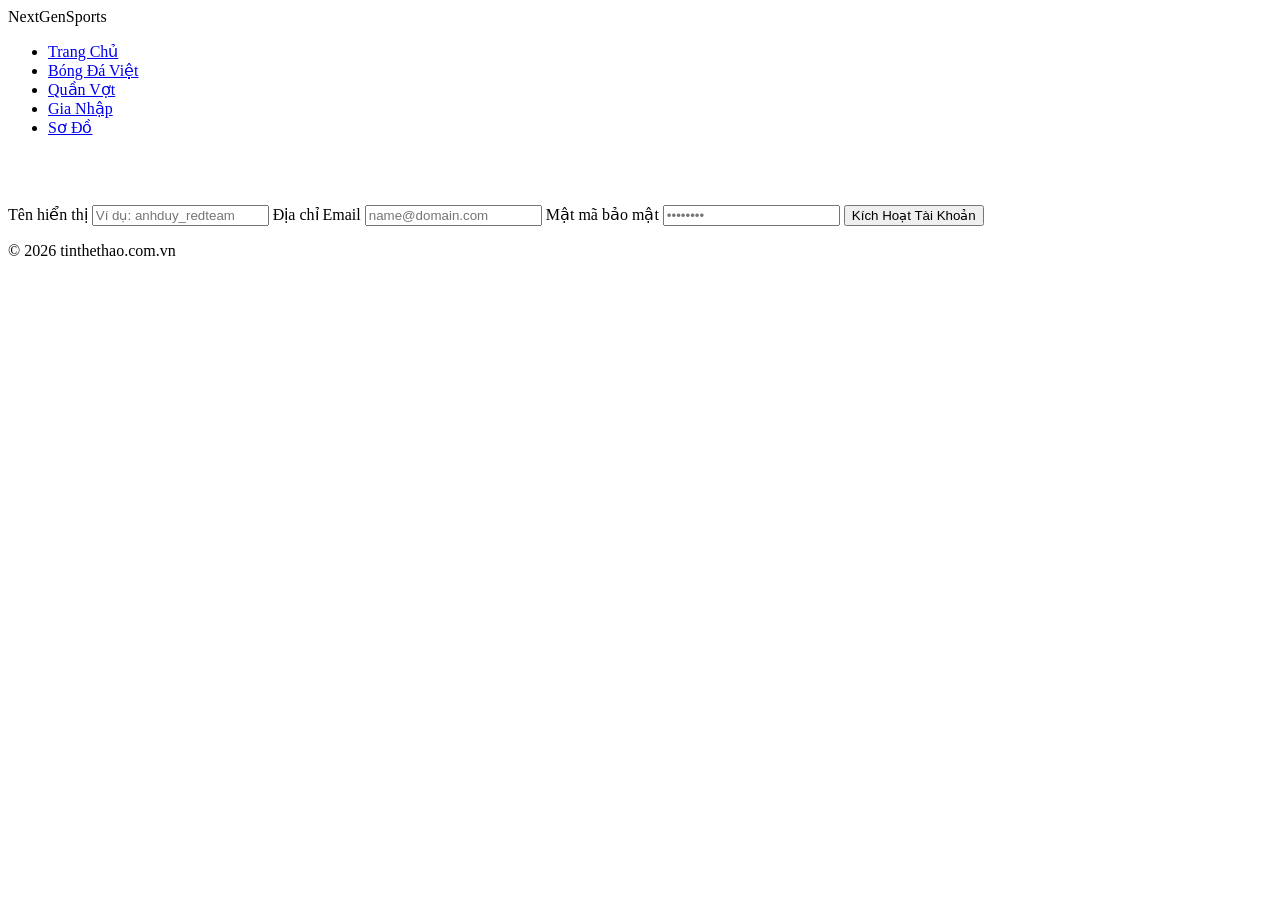
==== html/dang-ky.html @ 7849c358 "Add files via upload" ====
<!DOCTYPE html>
<html lang="vi">
<head>
    <meta charset="UTF-8">
    <title>Gia Nhập Cộng Đồng NextGen Sports</title>
    <link rel="stylesheet" href="style.css">
</head>
<body>
    <header>
        <div class="nav-container">
            <div class="logo">NextGen<span>Sports</span></div>
            <nav><ul>
                <li><a href="index.html">Trang Chủ</a></li>
                <li><a href="bong-da.html">Bóng Đá Việt</a></li>
                <li><a href="tennis.html">Quần Vợt</a></li>
                <li><a href="dang-ky.html" class="active">Gia Nhập</a></li>
                <li><a href="site-map.html">Sơ Đồ</a></li>
            </ul></nav>
        </div>
    </header>

    <main class="container">
        <div class="auth-box">
            <h2 style="margin-bottom: 20px; color: #fff;">Tạo Tài Khoản Mới</h2>
            <form id="form-join">
                <label>Tên hiển thị</label>
                <input type="text" class="input-field" required placeholder="Ví dụ: anhduy_redteam">
                
                <label>Địa chỉ Email</label>
                <input type="email" class="input-field" required placeholder="name@domain.com">
                
                <label>Mật mã bảo mật</label>
                <input type="password" class="input-field" required placeholder="••••••••">
                
                <button type="submit" class="btn-block">Kích Hoạt Tài Khoản</button>
            </form>
        </div>
    </main>

    <footer><p>&copy; 2026 tinthethao.com.vn</p></footer>
    <script src="https://code.jquery.com/jquery-3.6.0.min.js"></script>
    <script src="script.js"></script>
</body>
</html>
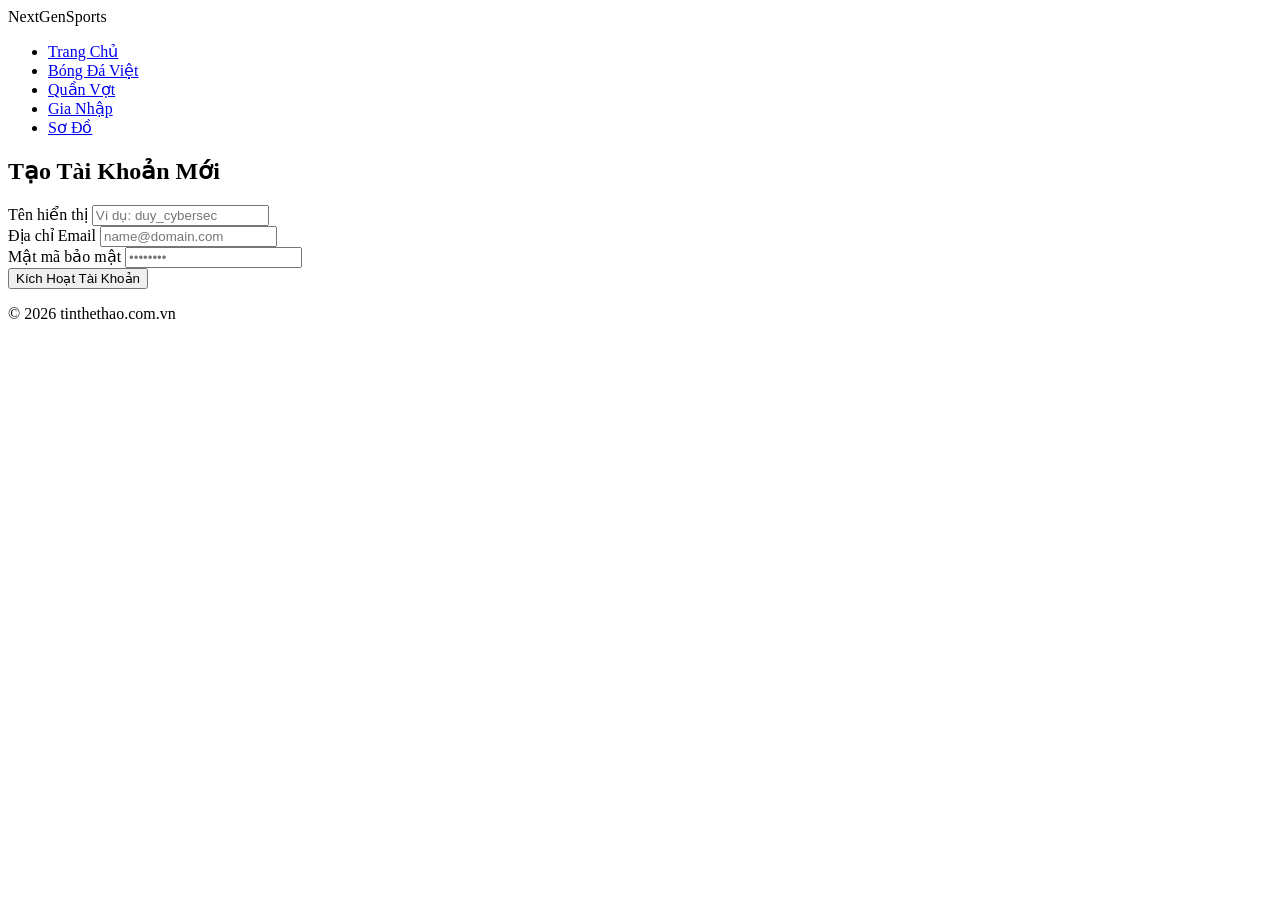
==== commit 486b7998: "Update dang-ky.html" ====
--- a/html/dang-ky.html
+++ b/html/dang-ky.html
@@ -20,17 +20,25 @@
     </header>
 
     <main class="container">
+        <!-- Khung Đăng Ký Chuẩn Bố Cục -->
         <div class="auth-box">
-            <h2 style="margin-bottom: 20px; color: #fff;">Tạo Tài Khoản Mới</h2>
+            <h2 class="auth-title">Tạo Tài Khoản Mới</h2>
             <form id="form-join">
-                <label>Tên hiển thị</label>
-                <input type="text" class="input-field" required placeholder="Ví dụ: anhduy_redteam">
+                <!-- Group nhóm lại để không bao giờ bị lệch layout -->
+                <div class="form-group">
+                    <label for="username">Tên hiển thị</label>
+                    <input type="text" id="username" class="input-field" required placeholder="Ví dụ: duy_cybersec">
+                </div>
                 
-                <label>Địa chỉ Email</label>
-                <input type="email" class="input-field" required placeholder="name@domain.com">
+                <div class="form-group">
+                    <label for="email">Địa chỉ Email</label>
+                    <input type="email" id="email" class="input-field" required placeholder="name@domain.com">
+                </div>
                 
-                <label>Mật mã bảo mật</label>
-                <input type="password" class="input-field" required placeholder="••••••••">
+                <div class="form-group">
+                    <label for="password">Mật mã bảo mật</label>
+                    <input type="password" id="password" class="input-field" required placeholder="••••••••">
+                </div>
                 
                 <button type="submit" class="btn-block">Kích Hoạt Tài Khoản</button>
             </form>
@@ -41,4 +49,4 @@
     <script src="https://code.jquery.com/jquery-3.6.0.min.js"></script>
     <script src="script.js"></script>
 </body>
-</html>+</html>
